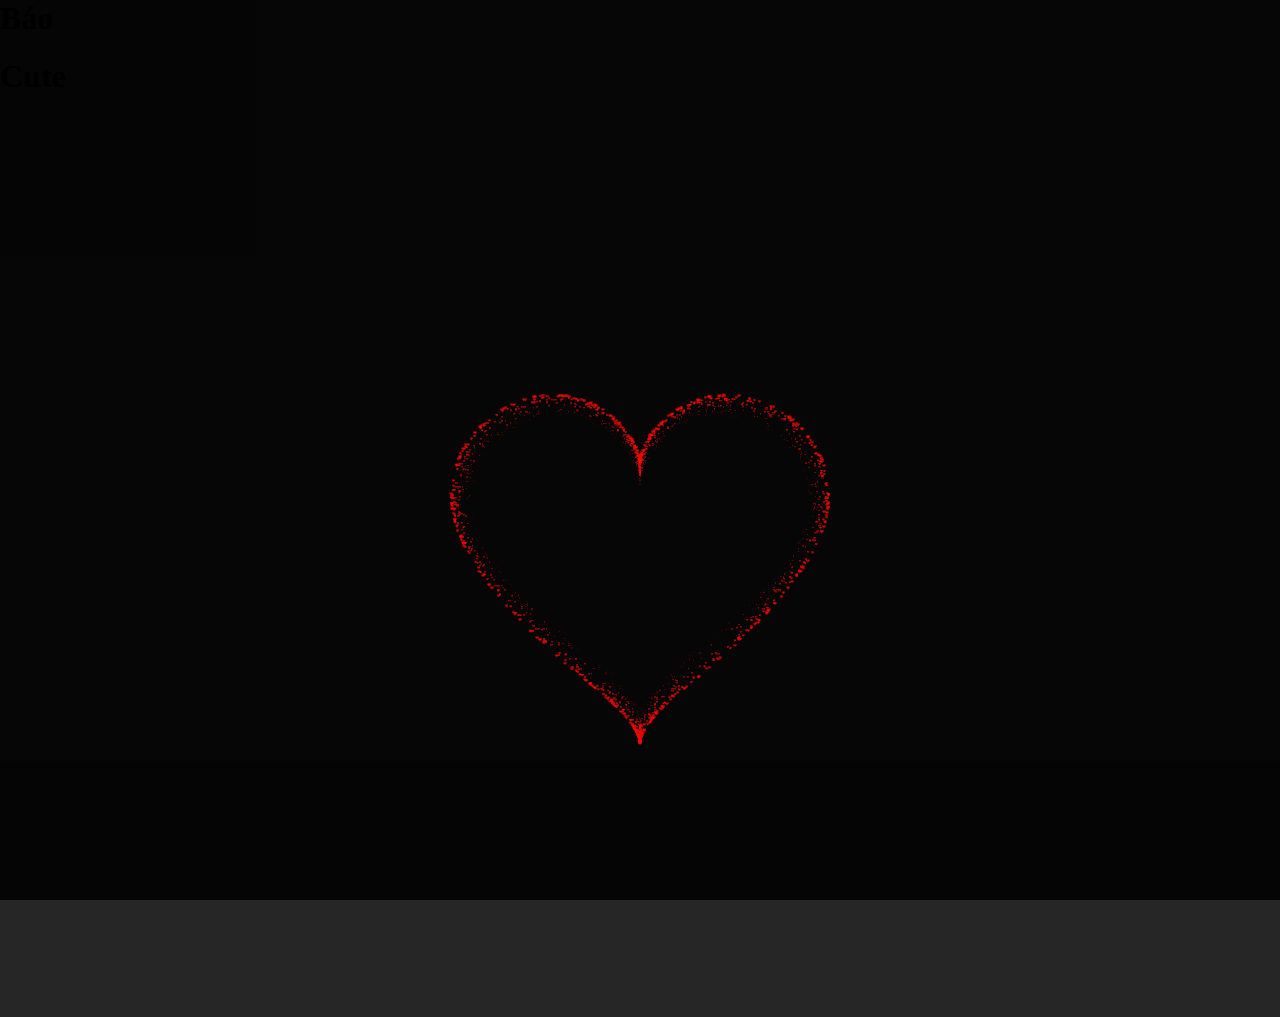
==== HEART/index.html @ 01842f4b "Create index.html" ====
<!DOCTYPE HTML PUBLIC "-//W3C//DTD HTML 4.0 Transitional//EN">
<HTML>
 <HEAD>
  <TITLE> Yêu bé nhất </TITLE>
  <META NAME="Generator" CONTENT="EditPlus">
  <META NAME="Author" CONTENT="">
  <META NAME="Keywords" CONTENT="">
  <META NAME="Description" CONTENT="">
  <link rel="stylesheet" href="style.css">
  <style>
  html, body {
  height: 100%;
  padding: 0;
  margin: 0;
  background: rgba(0, 0, 0, 0.851);
}
canvas {
  position: absolute;
  width: 100%;
  height: 100%;
}
  </style>
 </HEAD>
 <BODY>
  <div class="container-name">
    <h1 class="name">Báo </h1>
    <h1 class="sub-name">Cute</h1>
  </div>
  <div class="box">
    <canvas id="pinkboard"></canvas>
  </div>
<script>
var settings = {
  particles: {
    length:   10000, // maximum amount of particles
    duration:   4, // particle duration in sec
    velocity: 80, // particle velocity in pixels/sec
    effect: -1.3, // play with this for a nice effect
    size:      8, // particle size in pixels
  },
};
/*
 */
(function(){var b=0;var c=["ms","moz","webkit","o"];for(var a=0;a<c.length&&!window.requestAnimationFrame;++a){window.requestAnimationFrame=window[c[a]+"RequestAnimationFrame"];window.cancelAnimationFrame=window[c[a]+"CancelAnimationFrame"]||window[c[a]+"CancelRequestAnimationFrame"]}if(!window.requestAnimationFrame){window.requestAnimationFrame=function(h,e){var d=new Date().getTime();var f=Math.max(0,16-(d-b));var g=window.setTimeout(function(){h(d+f)},f);b=d+f;return g}}if(!window.cancelAnimationFrame){window.cancelAnimationFrame=function(d){clearTimeout(d)}}}());
/*
 * Point class
 */
var Point = (function() {
  function Point(x, y) {
    this.x = (typeof x !== 'undefined') ? x : 0;
    this.y = (typeof y !== 'undefined') ? y : 0;
  }
  Point.prototype.clone = function() {
    return new Point(this.x, this.y);
  };
  Point.prototype.length = function(length) {
    if (typeof length == 'undefined')
      return Math.sqrt(this.x * this.x + this.y * this.y);
    this.normalize();
    this.x *= length;
    this.y *= length;
    return this;
  };
  Point.prototype.normalize = function() {
    var length = this.length();
    this.x /= length;
    this.y /= length;
    return this;
  };
  return Point;
})();
/*
 * Particle class
 */
var Particle = (function() {
  function Particle() {
    this.position = new Point();
    this.velocity = new Point();
    this.acceleration = new Point();
    this.age = 0;
  }
  Particle.prototype.initialize = function(x, y, dx, dy) {
    this.position.x = x;
    this.position.y = y;
    this.velocity.x = dx;
    this.velocity.y = dy;
    this.acceleration.x = dx * settings.particles.effect;
    this.acceleration.y = dy * settings.particles.effect;
    this.age = 0;
  };
  Particle.prototype.update = function(deltaTime) {
    this.position.x += this.velocity.x * deltaTime;
    this.position.y += this.velocity.y * deltaTime;
    this.velocity.x += this.acceleration.x * deltaTime;
    this.velocity.y += this.acceleration.y * deltaTime;
    this.age += deltaTime;
  };
  Particle.prototype.draw = function(context, image) {
    function ease(t) {
      return (--t) * t * t + 1;
    }
    var size = image.width * ease(this.age / settings.particles.duration);
    context.globalAlpha = 1 - this.age / settings.particles.duration;
    context.drawImage(image, this.position.x - size / 2, this.position.y - size / 2, size, size);
  };
  return Particle;
})();
/*
 * ParticlePool class
 */
var ParticlePool = (function() {
  var particles,
      firstActive = 0,
      firstFree   = 0,
      duration    = settings.particles.duration;
 
  function ParticlePool(length) {
    // create and populate particle pool
    particles = new Array(length);
    for (var i = 0; i < particles.length; i++)
      particles[i] = new Particle();
  }
  ParticlePool.prototype.add = function(x, y, dx, dy) {
    particles[firstFree].initialize(x, y, dx, dy);
   
    // handle circular queue
    firstFree++;
    if (firstFree   == particles.length) firstFree   = 0;
    if (firstActive == firstFree       ) firstActive++;
    if (firstActive == particles.length) firstActive = 0;
  };
  ParticlePool.prototype.update = function(deltaTime) {
    var i;
   
    // update active particles
    if (firstActive < firstFree) {
      for (i = firstActive; i < firstFree; i++)
        particles[i].update(deltaTime);
    }
    if (firstFree < firstActive) {
      for (i = firstActive; i < particles.length; i++)
        particles[i].update(deltaTime);
      for (i = 0; i < firstFree; i++)
        particles[i].update(deltaTime);
    }
   
    // remove inactive particles
    while (particles[firstActive].age >= duration && firstActive != firstFree) {
      firstActive++;
      if (firstActive == particles.length) firstActive = 0;
    }
   
   
  };
  ParticlePool.prototype.draw = function(context, image) {
    // draw active particles
    if (firstActive < firstFree) {
      for (i = firstActive; i < firstFree; i++)
        particles[i].draw(context, image);
    }
    if (firstFree < firstActive) {
      for (i = firstActive; i < particles.length; i++)
        particles[i].draw(context, image);
      for (i = 0; i < firstFree; i++)
        particles[i].draw(context, image);
    }
  };
  return ParticlePool;
})();
/*
 * Putting it all together
 */
(function(canvas) {
  var context = canvas.getContext('2d'),
      particles = new ParticlePool(settings.particles.length),
      particleRate = settings.particles.length / settings.particles.duration, // particles/sec
      time;
 
  // get point on heart with -PI <= t <= PI
  function pointOnHeart(t) {
    return new Point(
      160 * Math.pow(Math.sin(t), 3),
      130 * Math.cos(t) - 50 * Math.cos(2 * t) - 20 * Math.cos(3 * t) - 10 * Math.cos(4 * t) + 25
    );
  }
 
  // creating the particle image using a dummy canvas
  var image = (function() {
    var canvas  = document.createElement('canvas'),
        context = canvas.getContext('2d');
    canvas.width  = settings.particles.size;
    canvas.height = settings.particles.size;
    // helper function to create the path
    function to(t) {
      var point = pointOnHeart(t);
      point.x = settings.particles.size / 2 + point.x * settings.particles.size / 350;
      point.y = settings.particles.size / 2 - point.y * settings.particles.size / 350;
      return point;
    }
    // create the path
    context.beginPath();
    var t = -Math.PI;
    var point = to(t);
    context.moveTo(point.x, point.y);
    while (t < Math.PI) {
      t += 0.01; // baby steps!
      point = to(t);
      context.lineTo(point.x, point.y);
    }
    context.closePath();
    // create the fill
    context.fillStyle = '#f50b02';
    context.fill();
    // create the image
    var image = new Image();
    image.src = canvas.toDataURL();
    return image;
  })();
 
  // render that thing!
  function render() {
    // next animation frame
    requestAnimationFrame(render);
   
    // update time
    var newTime   = new Date().getTime() / 1000,
        deltaTime = newTime - (time || newTime);
    time = newTime;
   
    // clear canvas
    context.clearRect(0, 0, canvas.width, canvas.height);
   
    // create new particles
    var amount = particleRate * deltaTime;
    for (var i = 0; i < amount; i++) {
      var pos = pointOnHeart(Math.PI - 2 * Math.PI * Math.random());
      var dir = pos.clone().length(settings.particles.velocity);
      particles.add(canvas.width / 2 + pos.x, canvas.height / 2 - pos.y, dir.x, -dir.y);
    }
   
    // update and draw particles
    particles.update(deltaTime);
    particles.draw(context, image);
  }
 
  // handle (re-)sizing of the canvas
  function onResize() {
    canvas.width  = canvas.clientWidth;
    canvas.height = canvas.clientHeight;
  }
  window.onresize = onResize;
 
  // delay rendering bootstrap
  setTimeout(function() {
    onResize();
    render();
  }, 10);
})(document.getElementById('pinkboard'));
  </script>
 </BODY>
</HTML>
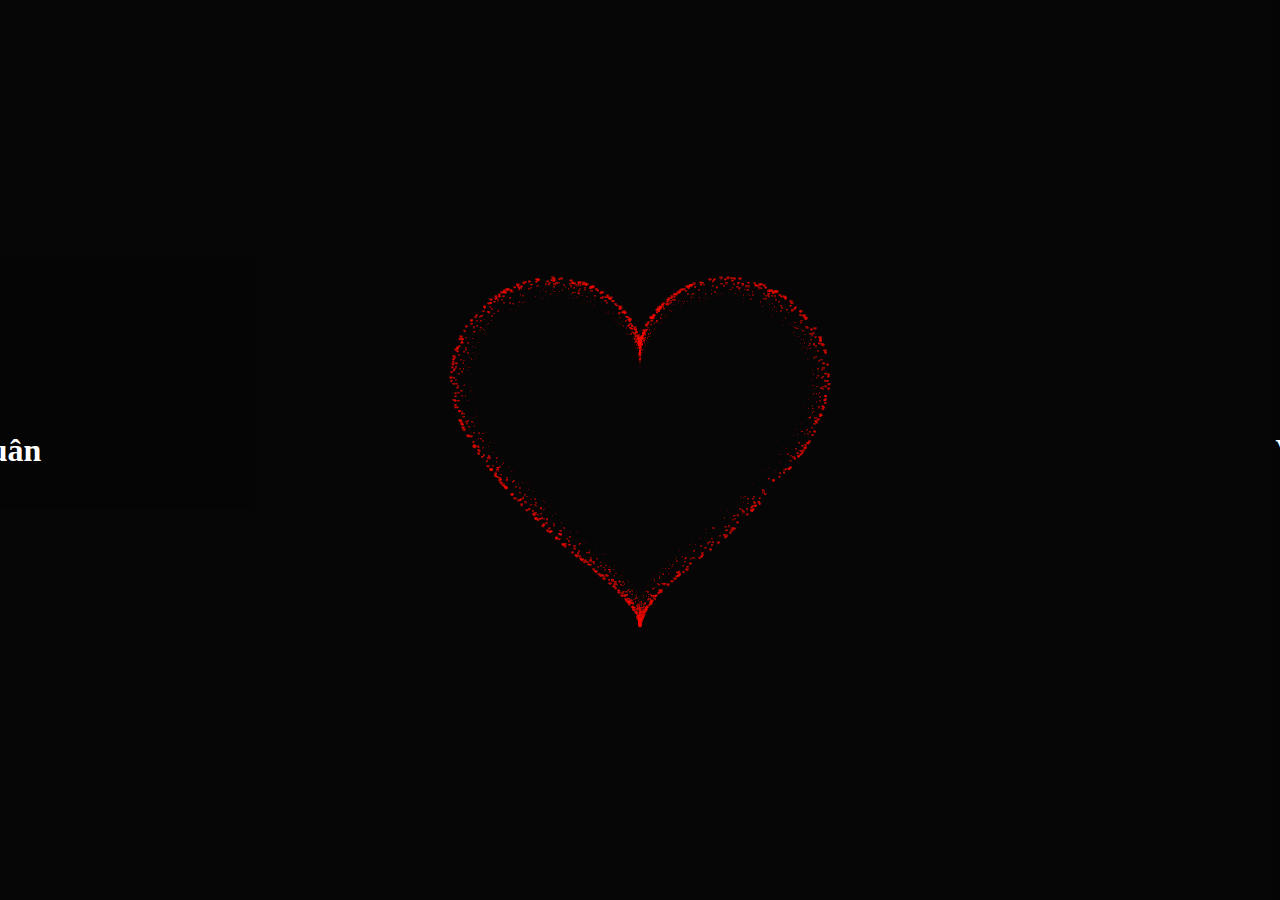
==== commit 9e644a63: "Update index.html" ====
--- a/HEART/index.html
+++ b/HEART/index.html
@@ -1,261 +1,271 @@
 <!DOCTYPE HTML PUBLIC "-//W3C//DTD HTML 4.0 Transitional//EN">
 <HTML>
- <HEAD>
-  <TITLE> Yêu bé nhất </TITLE>
-  <META NAME="Generator" CONTENT="EditPlus">
-  <META NAME="Author" CONTENT="">
-  <META NAME="Keywords" CONTENT="">
-  <META NAME="Description" CONTENT="">
-  <link rel="stylesheet" href="style.css">
-  <style>
-  html, body {
-  height: 100%;
-  padding: 0;
-  margin: 0;
-  background: rgba(0, 0, 0, 0.851);
-}
-canvas {
-  position: absolute;
-  width: 100%;
-  height: 100%;
-}
-  </style>
- </HEAD>
- <BODY>
-  <div class="container-name">
-    <h1 class="name">Báo </h1>
-    <h1 class="sub-name">Cute</h1>
-  </div>
-  <div class="box">
-    <canvas id="pinkboard"></canvas>
-  </div>
-<script>
-var settings = {
-  particles: {
-    length:   10000, // maximum amount of particles
-    duration:   4, // particle duration in sec
-    velocity: 80, // particle velocity in pixels/sec
-    effect: -1.3, // play with this for a nice effect
-    size:      8, // particle size in pixels
-  },
-};
-/*
- */
-(function(){var b=0;var c=["ms","moz","webkit","o"];for(var a=0;a<c.length&&!window.requestAnimationFrame;++a){window.requestAnimationFrame=window[c[a]+"RequestAnimationFrame"];window.cancelAnimationFrame=window[c[a]+"CancelAnimationFrame"]||window[c[a]+"CancelRequestAnimationFrame"]}if(!window.requestAnimationFrame){window.requestAnimationFrame=function(h,e){var d=new Date().getTime();var f=Math.max(0,16-(d-b));var g=window.setTimeout(function(){h(d+f)},f);b=d+f;return g}}if(!window.cancelAnimationFrame){window.cancelAnimationFrame=function(d){clearTimeout(d)}}}());
-/*
- * Point class
- */
-var Point = (function() {
-  function Point(x, y) {
-    this.x = (typeof x !== 'undefined') ? x : 0;
-    this.y = (typeof y !== 'undefined') ? y : 0;
-  }
-  Point.prototype.clone = function() {
-    return new Point(this.x, this.y);
-  };
-  Point.prototype.length = function(length) {
-    if (typeof length == 'undefined')
-      return Math.sqrt(this.x * this.x + this.y * this.y);
-    this.normalize();
-    this.x *= length;
-    this.y *= length;
-    return this;
-  };
-  Point.prototype.normalize = function() {
-    var length = this.length();
-    this.x /= length;
-    this.y /= length;
-    return this;
-  };
-  return Point;
-})();
-/*
- * Particle class
- */
-var Particle = (function() {
-  function Particle() {
-    this.position = new Point();
-    this.velocity = new Point();
-    this.acceleration = new Point();
-    this.age = 0;
-  }
-  Particle.prototype.initialize = function(x, y, dx, dy) {
-    this.position.x = x;
-    this.position.y = y;
-    this.velocity.x = dx;
-    this.velocity.y = dy;
-    this.acceleration.x = dx * settings.particles.effect;
-    this.acceleration.y = dy * settings.particles.effect;
-    this.age = 0;
-  };
-  Particle.prototype.update = function(deltaTime) {
-    this.position.x += this.velocity.x * deltaTime;
-    this.position.y += this.velocity.y * deltaTime;
-    this.velocity.x += this.acceleration.x * deltaTime;
-    this.velocity.y += this.acceleration.y * deltaTime;
-    this.age += deltaTime;
-  };
-  Particle.prototype.draw = function(context, image) {
-    function ease(t) {
-      return (--t) * t * t + 1;
-    }
-    var size = image.width * ease(this.age / settings.particles.duration);
-    context.globalAlpha = 1 - this.age / settings.particles.duration;
-    context.drawImage(image, this.position.x - size / 2, this.position.y - size / 2, size, size);
-  };
-  return Particle;
-})();
-/*
- * ParticlePool class
- */
-var ParticlePool = (function() {
-  var particles,
-      firstActive = 0,
-      firstFree   = 0,
-      duration    = settings.particles.duration;
- 
-  function ParticlePool(length) {
-    // create and populate particle pool
-    particles = new Array(length);
-    for (var i = 0; i < particles.length; i++)
-      particles[i] = new Particle();
-  }
-  ParticlePool.prototype.add = function(x, y, dx, dy) {
-    particles[firstFree].initialize(x, y, dx, dy);
-   
-    // handle circular queue
-    firstFree++;
-    if (firstFree   == particles.length) firstFree   = 0;
-    if (firstActive == firstFree       ) firstActive++;
-    if (firstActive == particles.length) firstActive = 0;
-  };
-  ParticlePool.prototype.update = function(deltaTime) {
-    var i;
-   
-    // update active particles
-    if (firstActive < firstFree) {
-      for (i = firstActive; i < firstFree; i++)
-        particles[i].update(deltaTime);
-    }
-    if (firstFree < firstActive) {
-      for (i = firstActive; i < particles.length; i++)
-        particles[i].update(deltaTime);
-      for (i = 0; i < firstFree; i++)
-        particles[i].update(deltaTime);
-    }
-   
-    // remove inactive particles
-    while (particles[firstActive].age >= duration && firstActive != firstFree) {
-      firstActive++;
-      if (firstActive == particles.length) firstActive = 0;
-    }
-   
-   
-  };
-  ParticlePool.prototype.draw = function(context, image) {
-    // draw active particles
-    if (firstActive < firstFree) {
-      for (i = firstActive; i < firstFree; i++)
-        particles[i].draw(context, image);
-    }
-    if (firstFree < firstActive) {
-      for (i = firstActive; i < particles.length; i++)
-        particles[i].draw(context, image);
-      for (i = 0; i < firstFree; i++)
-        particles[i].draw(context, image);
-    }
-  };
-  return ParticlePool;
-})();
-/*
- * Putting it all together
- */
-(function(canvas) {
-  var context = canvas.getContext('2d'),
-      particles = new ParticlePool(settings.particles.length),
-      particleRate = settings.particles.length / settings.particles.duration, // particles/sec
-      time;
- 
-  // get point on heart with -PI <= t <= PI
-  function pointOnHeart(t) {
-    return new Point(
-      160 * Math.pow(Math.sin(t), 3),
-      130 * Math.cos(t) - 50 * Math.cos(2 * t) - 20 * Math.cos(3 * t) - 10 * Math.cos(4 * t) + 25
-    );
-  }
- 
-  // creating the particle image using a dummy canvas
-  var image = (function() {
-    var canvas  = document.createElement('canvas'),
-        context = canvas.getContext('2d');
-    canvas.width  = settings.particles.size;
-    canvas.height = settings.particles.size;
-    // helper function to create the path
-    function to(t) {
-      var point = pointOnHeart(t);
-      point.x = settings.particles.size / 2 + point.x * settings.particles.size / 350;
-      point.y = settings.particles.size / 2 - point.y * settings.particles.size / 350;
-      return point;
-    }
-    // create the path
-    context.beginPath();
-    var t = -Math.PI;
-    var point = to(t);
-    context.moveTo(point.x, point.y);
-    while (t < Math.PI) {
-      t += 0.01; // baby steps!
-      point = to(t);
-      context.lineTo(point.x, point.y);
-    }
-    context.closePath();
-    // create the fill
-    context.fillStyle = '#f50b02';
-    context.fill();
-    // create the image
-    var image = new Image();
-    image.src = canvas.toDataURL();
-    return image;
-  })();
- 
-  // render that thing!
-  function render() {
-    // next animation frame
-    requestAnimationFrame(render);
-   
-    // update time
-    var newTime   = new Date().getTime() / 1000,
-        deltaTime = newTime - (time || newTime);
-    time = newTime;
-   
-    // clear canvas
-    context.clearRect(0, 0, canvas.width, canvas.height);
-   
-    // create new particles
-    var amount = particleRate * deltaTime;
-    for (var i = 0; i < amount; i++) {
-      var pos = pointOnHeart(Math.PI - 2 * Math.PI * Math.random());
-      var dir = pos.clone().length(settings.particles.velocity);
-      particles.add(canvas.width / 2 + pos.x, canvas.height / 2 - pos.y, dir.x, -dir.y);
-    }
-   
-    // update and draw particles
-    particles.update(deltaTime);
-    particles.draw(context, image);
-  }
- 
-  // handle (re-)sizing of the canvas
-  function onResize() {
-    canvas.width  = canvas.clientWidth;
-    canvas.height = canvas.clientHeight;
-  }
-  window.onresize = onResize;
- 
-  // delay rendering bootstrap
-  setTimeout(function() {
-    onResize();
-    render();
-  }, 10);
-})(document.getElementById('pinkboard'));
-  </script>
- </BODY>
+
+<HEAD>
+    <TITLE> Yêu bé nhất </TITLE>
+    <META NAME="Generator" CONTENT="EditPlus">
+    <META NAME="Author" CONTENT="">
+    <META NAME="Keywords" CONTENT="">
+    <META NAME="Description" CONTENT="">
+    <link rel="stylesheet" href="style.css">
+    <link rel="stylesheet" href="https://cdnjs.cloudflare.com/ajax/libs/font-awesome/6.4.2/css/all.min.css"
+        integrity="sha512-z3gLpd7yknf1YoNbCzqRKc4qyor8gaKU1qmn+CShxbuBusANI9QpRohGBreCFkKxLhei6S9CQXFEbbKuqLg0DA=="
+        crossorigin="anonymous" referrerpolicy="no-referrer" />
+    <style>
+        html,
+        body {
+            height: 100%;
+            padding: 0;
+            margin: 0;
+            background: rgba(0, 0, 0, 0.851);
+        }
+
+        canvas {
+            position: absolute;
+            width: 100%;
+            height: 100%;
+        }
+    </style>
+</HEAD>
+
+<BODY>
+    <div class="container-name">
+        <h1 class="name">Luân
+            <i class="fa-regular fa-face-kiss-wink-heart"></i>
+        </h1>
+        <h1 class="sub-name">Vy</h1>
+    </div>
+    <div class="box">
+        <canvas id="pinkboard"></canvas>
+    </div>
+    <script>
+        var settings = {
+            particles: {
+                length: 10000, // maximum amount of particles
+                duration: 4, // particle duration in sec
+                velocity: 80, // particle velocity in pixels/sec
+                effect: -1.3, // play with this for a nice effect
+                size: 8, // particle size in pixels
+            },
+        };
+        /*
+         */
+        (function () { var b = 0; var c = ["ms", "moz", "webkit", "o"]; for (var a = 0; a < c.length && !window.requestAnimationFrame; ++a) { window.requestAnimationFrame = window[c[a] + "RequestAnimationFrame"]; window.cancelAnimationFrame = window[c[a] + "CancelAnimationFrame"] || window[c[a] + "CancelRequestAnimationFrame"] } if (!window.requestAnimationFrame) { window.requestAnimationFrame = function (h, e) { var d = new Date().getTime(); var f = Math.max(0, 16 - (d - b)); var g = window.setTimeout(function () { h(d + f) }, f); b = d + f; return g } } if (!window.cancelAnimationFrame) { window.cancelAnimationFrame = function (d) { clearTimeout(d) } } }());
+        /*
+         * Point class
+         */
+        var Point = (function () {
+            function Point(x, y) {
+                this.x = (typeof x !== 'undefined') ? x : 0;
+                this.y = (typeof y !== 'undefined') ? y : 0;
+            }
+            Point.prototype.clone = function () {
+                return new Point(this.x, this.y);
+            };
+            Point.prototype.length = function (length) {
+                if (typeof length == 'undefined')
+                    return Math.sqrt(this.x * this.x + this.y * this.y);
+                this.normalize();
+                this.x *= length;
+                this.y *= length;
+                return this;
+            };
+            Point.prototype.normalize = function () {
+                var length = this.length();
+                this.x /= length;
+                this.y /= length;
+                return this;
+            };
+            return Point;
+        })();
+        /*
+         * Particle class
+         */
+        var Particle = (function () {
+            function Particle() {
+                this.position = new Point();
+                this.velocity = new Point();
+                this.acceleration = new Point();
+                this.age = 0;
+            }
+            Particle.prototype.initialize = function (x, y, dx, dy) {
+                this.position.x = x;
+                this.position.y = y;
+                this.velocity.x = dx;
+                this.velocity.y = dy;
+                this.acceleration.x = dx * settings.particles.effect;
+                this.acceleration.y = dy * settings.particles.effect;
+                this.age = 0;
+            };
+            Particle.prototype.update = function (deltaTime) {
+                this.position.x += this.velocity.x * deltaTime;
+                this.position.y += this.velocity.y * deltaTime;
+                this.velocity.x += this.acceleration.x * deltaTime;
+                this.velocity.y += this.acceleration.y * deltaTime;
+                this.age += deltaTime;
+            };
+            Particle.prototype.draw = function (context, image) {
+                function ease(t) {
+                    return (--t) * t * t + 1;
+                }
+                var size = image.width * ease(this.age / settings.particles.duration);
+                context.globalAlpha = 1 - this.age / settings.particles.duration;
+                context.drawImage(image, this.position.x - size / 2, this.position.y - size / 2, size, size);
+            };
+            return Particle;
+        })();
+        /*
+         * ParticlePool class
+         */
+        var ParticlePool = (function () {
+            var particles,
+                firstActive = 0,
+                firstFree = 0,
+                duration = settings.particles.duration;
+
+            function ParticlePool(length) {
+                // create and populate particle pool
+                particles = new Array(length);
+                for (var i = 0; i < particles.length; i++)
+                    particles[i] = new Particle();
+            }
+            ParticlePool.prototype.add = function (x, y, dx, dy) {
+                particles[firstFree].initialize(x, y, dx, dy);
+
+                // handle circular queue
+                firstFree++;
+                if (firstFree == particles.length) firstFree = 0;
+                if (firstActive == firstFree) firstActive++;
+                if (firstActive == particles.length) firstActive = 0;
+            };
+            ParticlePool.prototype.update = function (deltaTime) {
+                var i;
+
+                // update active particles
+                if (firstActive < firstFree) {
+                    for (i = firstActive; i < firstFree; i++)
+                        particles[i].update(deltaTime);
+                }
+                if (firstFree < firstActive) {
+                    for (i = firstActive; i < particles.length; i++)
+                        particles[i].update(deltaTime);
+                    for (i = 0; i < firstFree; i++)
+                        particles[i].update(deltaTime);
+                }
+
+                // remove inactive particles
+                while (particles[firstActive].age >= duration && firstActive != firstFree) {
+                    firstActive++;
+                    if (firstActive == particles.length) firstActive = 0;
+                }
+
+
+            };
+            ParticlePool.prototype.draw = function (context, image) {
+                // draw active particles
+                if (firstActive < firstFree) {
+                    for (i = firstActive; i < firstFree; i++)
+                        particles[i].draw(context, image);
+                }
+                if (firstFree < firstActive) {
+                    for (i = firstActive; i < particles.length; i++)
+                        particles[i].draw(context, image);
+                    for (i = 0; i < firstFree; i++)
+                        particles[i].draw(context, image);
+                }
+            };
+            return ParticlePool;
+        })();
+        /*
+         * Putting it all together
+         */
+        (function (canvas) {
+            var context = canvas.getContext('2d'),
+                particles = new ParticlePool(settings.particles.length),
+                particleRate = settings.particles.length / settings.particles.duration, // particles/sec
+                time;
+
+            // get point on heart with -PI <= t <= PI
+            function pointOnHeart(t) {
+                return new Point(
+                    160 * Math.pow(Math.sin(t), 3),
+                    130 * Math.cos(t) - 50 * Math.cos(2 * t) - 20 * Math.cos(3 * t) - 10 * Math.cos(4 * t) + 25
+                );
+            }
+
+            // creating the particle image using a dummy canvas
+            var image = (function () {
+                var canvas = document.createElement('canvas'),
+                    context = canvas.getContext('2d');
+                canvas.width = settings.particles.size;
+                canvas.height = settings.particles.size;
+                // helper function to create the path
+                function to(t) {
+                    var point = pointOnHeart(t);
+                    point.x = settings.particles.size / 2 + point.x * settings.particles.size / 350;
+                    point.y = settings.particles.size / 2 - point.y * settings.particles.size / 350;
+                    return point;
+                }
+                // create the path
+                context.beginPath();
+                var t = -Math.PI;
+                var point = to(t);
+                context.moveTo(point.x, point.y);
+                while (t < Math.PI) {
+                    t += 0.01; // baby steps!
+                    point = to(t);
+                    context.lineTo(point.x, point.y);
+                }
+                context.closePath();
+                // create the fill
+                context.fillStyle = '#f50b02';
+                context.fill();
+                // create the image
+                var image = new Image();
+                image.src = canvas.toDataURL();
+                return image;
+            })();
+
+            // render that thing!
+            function render() {
+                // next animation frame
+                requestAnimationFrame(render);
+
+                // update time
+                var newTime = new Date().getTime() / 1000,
+                    deltaTime = newTime - (time || newTime);
+                time = newTime;
+
+                // clear canvas
+                context.clearRect(0, 0, canvas.width, canvas.height);
+
+                // create new particles
+                var amount = particleRate * deltaTime;
+                for (var i = 0; i < amount; i++) {
+                    var pos = pointOnHeart(Math.PI - 2 * Math.PI * Math.random());
+                    var dir = pos.clone().length(settings.particles.velocity);
+                    particles.add(canvas.width / 2 + pos.x, canvas.height / 2 - pos.y, dir.x, -dir.y);
+                }
+
+                // update and draw particles
+                particles.update(deltaTime);
+                particles.draw(context, image);
+            }
+
+            // handle (re-)sizing of the canvas
+            function onResize() {
+                canvas.width = canvas.clientWidth;
+                canvas.height = canvas.clientHeight;
+            }
+            window.onresize = onResize;
+
+            // delay rendering bootstrap
+            setTimeout(function () {
+                onResize();
+                render();
+            }, 10);
+        })(document.getElementById('pinkboard'));
+    </script>
+</BODY>
+
 </HTML>
--- a/HEART/style.css
+++ b/HEART/style.css
@@ -0,0 +1,86 @@
+body {
+	display: flex;
+	justify-content: center;
+	align-items: center;
+	background: #2c3e50
+}
+
+.box {
+	width: 1000px;
+	position: absolute;
+	top: 50%;
+	left: 50%;
+	transform: translate(-50%, -50%);
+	display: flex;
+	flex-direction: column;
+}
+
+#pinkboard {
+	position: relative;
+	margin: auto;
+	height: 750px;
+	width: 750px;
+	animation: animate 1.2s infinite;
+}
+
+#pinkboard:before, #pinkboard:after {
+	content: '';
+	position: absolute;
+	background: #d63031;
+	width: 100px;
+	height: 160px;
+	border-top-left-radius: 50px;
+	border-top-right-radius: 50px;
+}
+
+#pinkboard:before {
+	left: 100px;
+	transform: rotate(-45deg);
+	transform-origin: 0 100%;
+	box-shadow: 0 14px 28px rgba(0,0,0,0.25),
+				0 10px 10px rgba(0,0,0,0.22);
+}
+
+#pinkboard:after {
+	left: 0;
+	transform: rotate(45deg);
+	transform-origin: 100% 100%;
+}
+
+@keyframes animate {
+	0% {
+		transform: scale(1);
+	}
+	30% {
+		transform: scale(.8);
+	}
+	60% {
+		transform: scale(1.2);
+	}
+	100% {
+		transform: scale(1);
+	}
+}
+
+.container-name {
+	display: flex;
+	z-index: 1000;
+}
+
+.name {
+	color: #fff;
+    transform: translateX(-617px);
+	animation: translate 2s linear;
+}
+
+.sub-name {
+	color: #fff;
+    transform: translateX(617px);
+	animation: translate 2s linear;
+}
+
+@keyframes translate {
+	to {
+		transform: translateX(0);
+	}
+}
